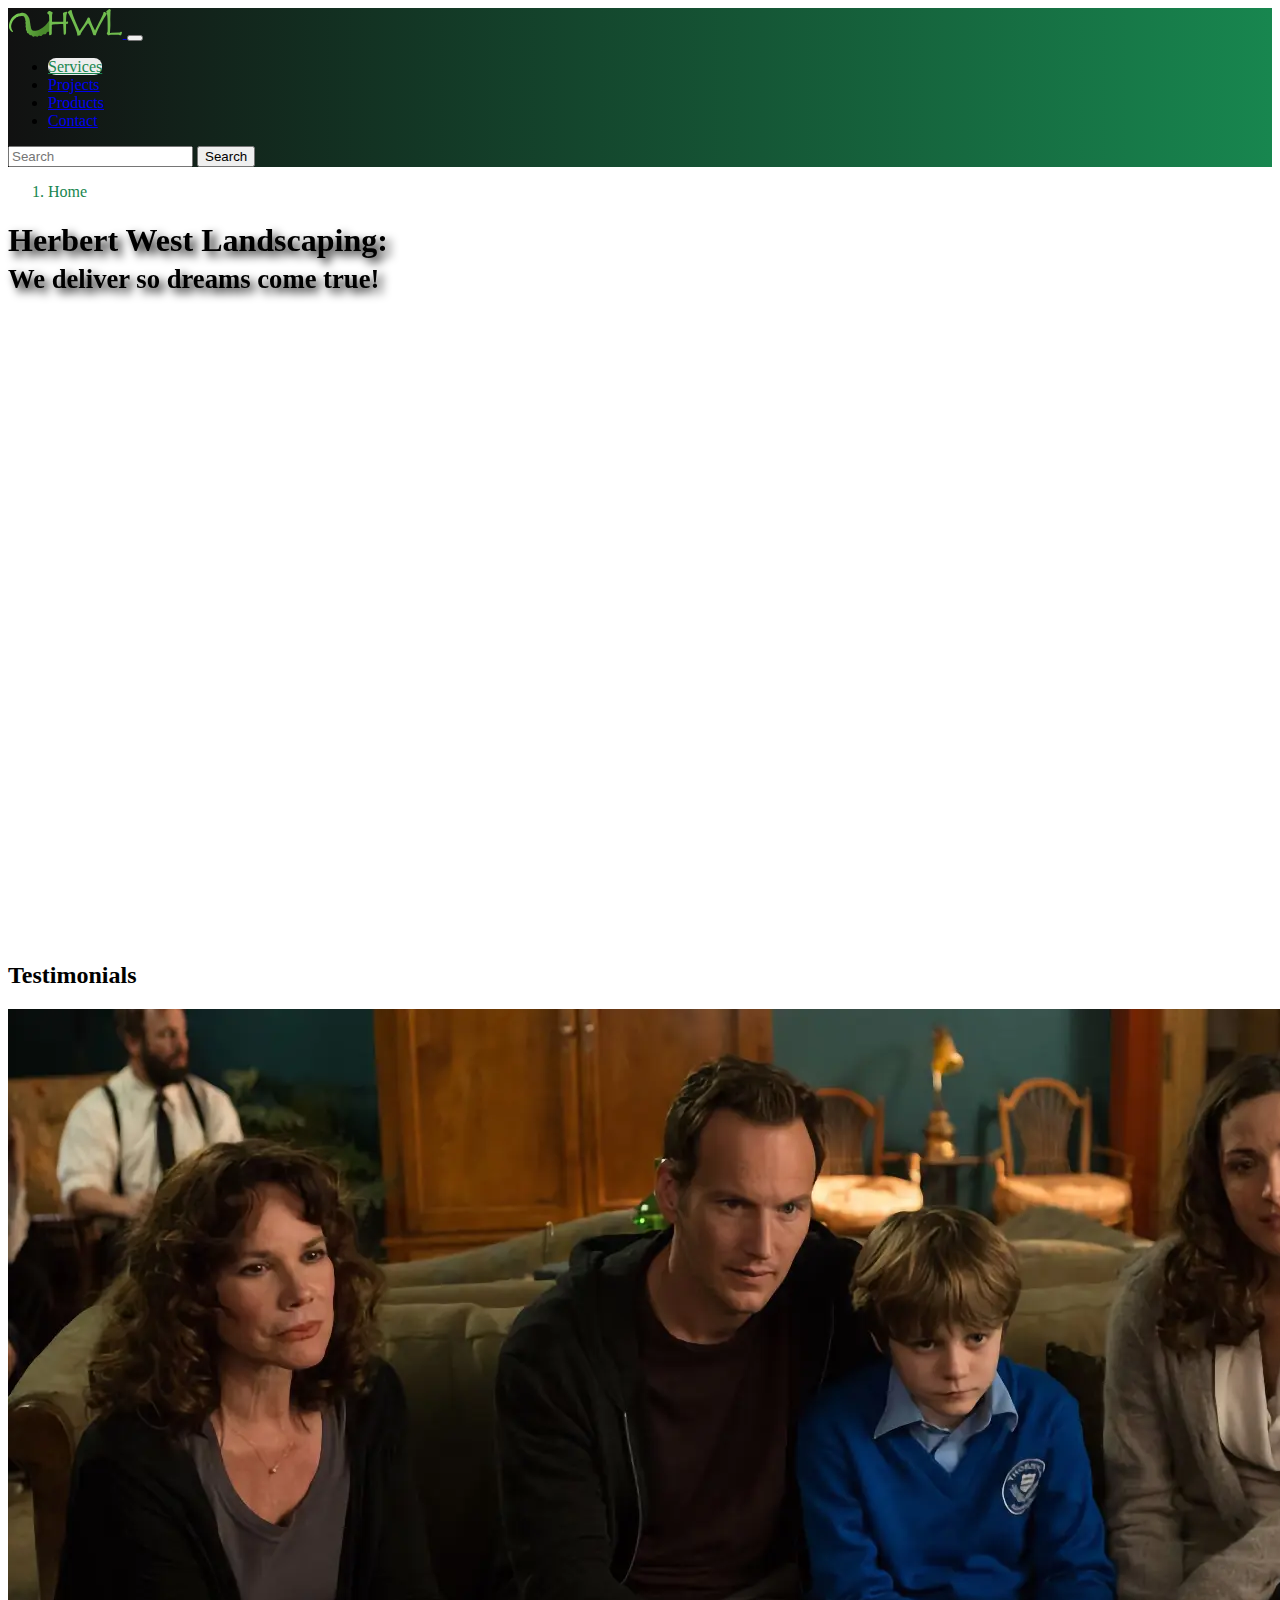
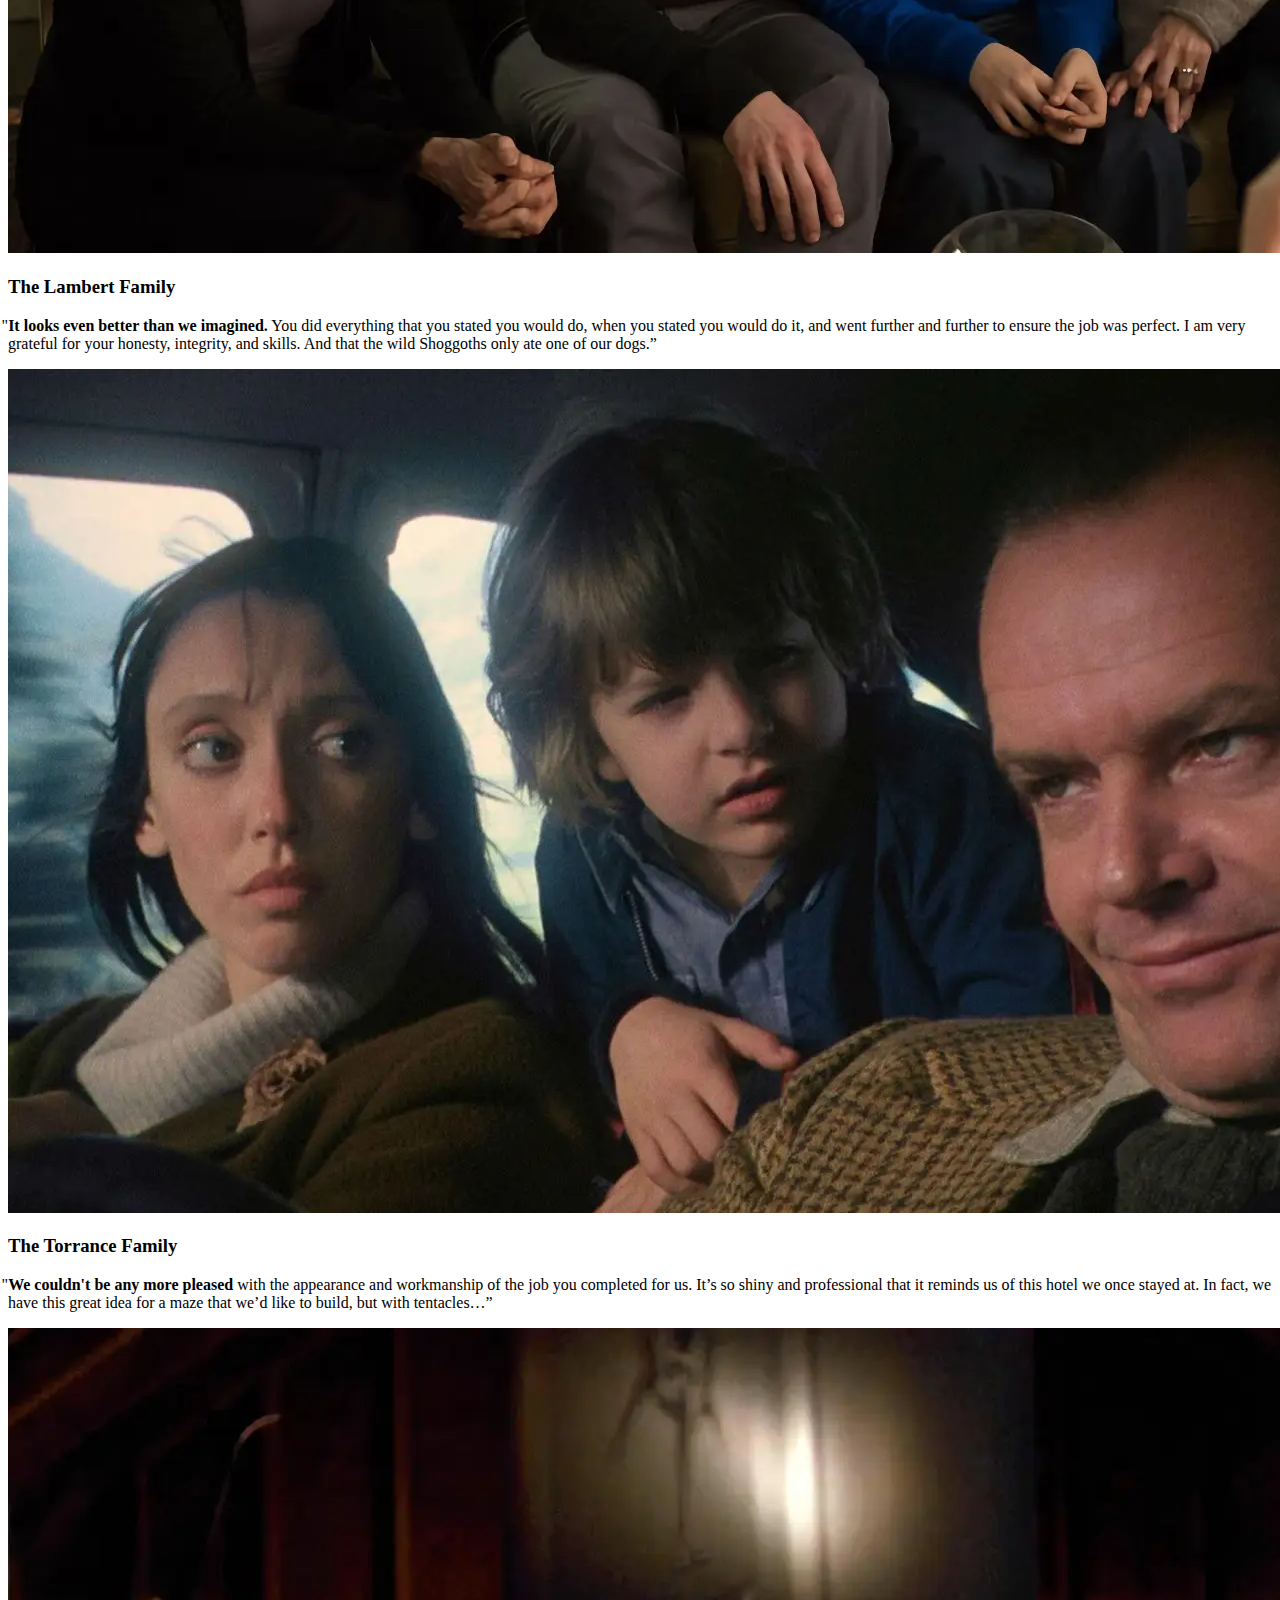
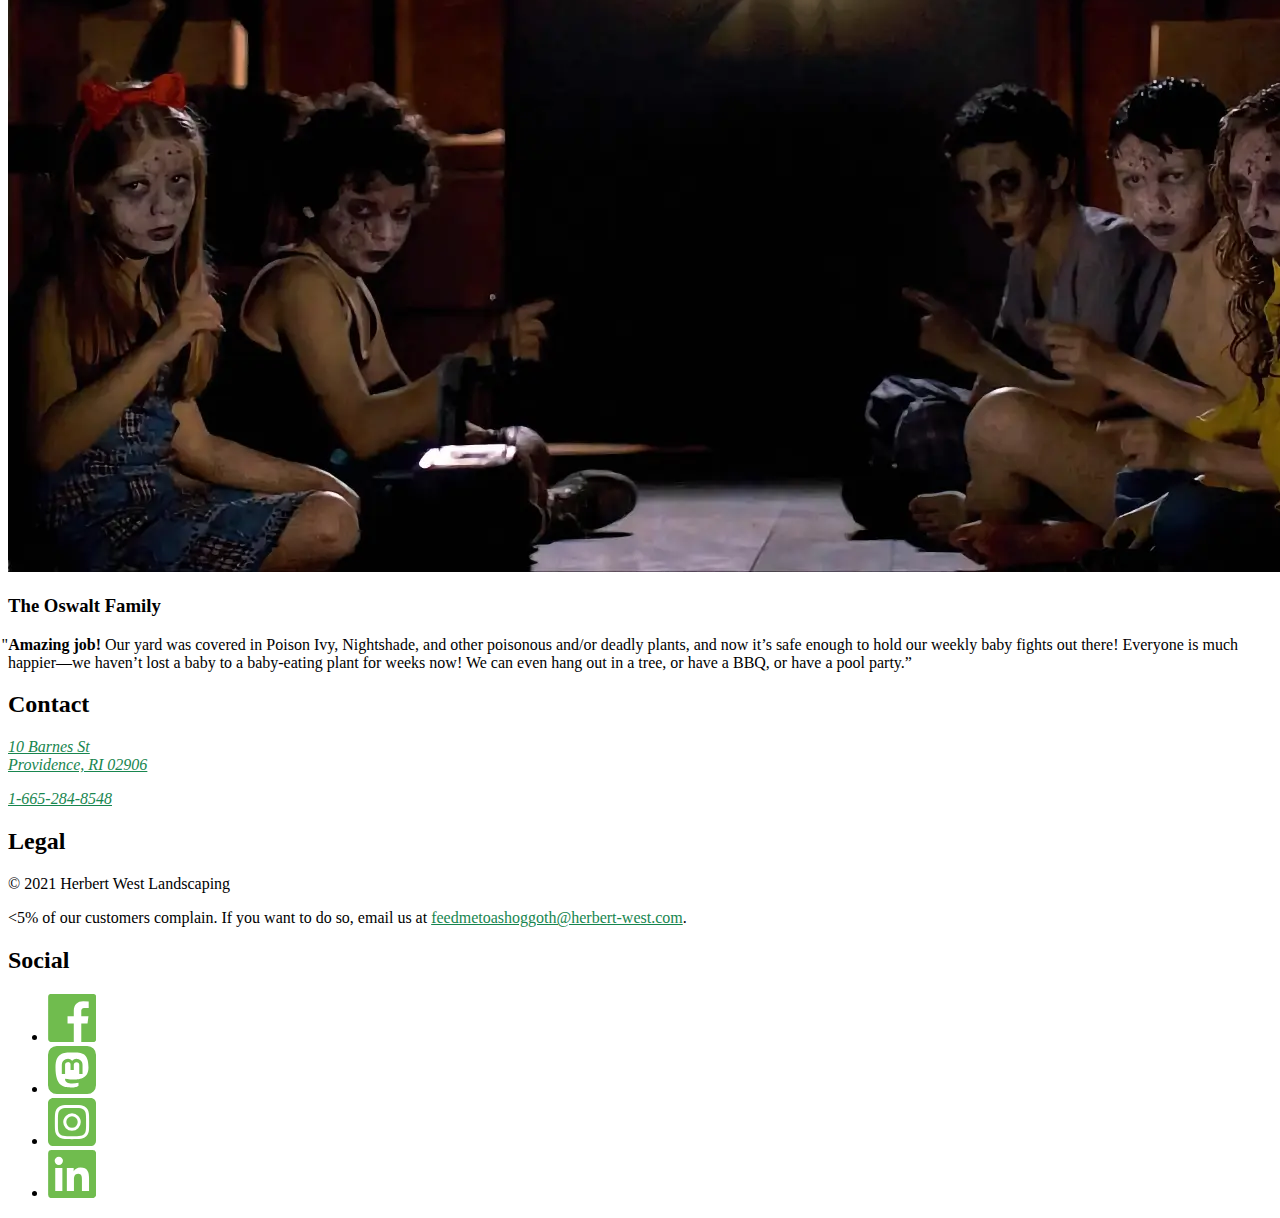
==== index.html @ c105af93 "custom services and landscape maintenance filepath fix" ====
<!DOCTYPE html>
<html lang="en">

  <head>
    <meta charset="utf-8">
    <meta name="viewport" content="width=device-width, initial-scale=1, shrink-to-fit=no">

    <title>Herbert West Landscaping</title>
    <link href="https://cdn.jsdelivr.net/npm/bootstrap@5.2.3/dist/css/bootstrap.min.css" rel="stylesheet" integrity="sha384-rbsA2VBKQhggwzxH7pPCaAqO46MgnOM80zW1RWuH61DGLwZJEdK2Kadq2F9CUG65" crossorigin="anonymous">
    <link rel="stylesheet" href="./css/main.css">
  </head>

  <body class="d-flex flex-column min-vh-100">
    <header>
      <nav class="navbar navbar-expand-lg bg-body-tertiary bg-success">
        <div class="container-fluid">
          <a class="navbar-brand" href="/">
            <img src="./images/hwl-logo.svg" alt="Herbert West Landscaping">
          </a>
          <button class="navbar-toggler" type="button" data-bs-toggle="collapse" data-bs-target="#navbarSupportedContent" aria-controls="navbarSupportedContent" aria-expanded="false" aria-label="Toggle navigation">
            <span class="navbar-toggler-icon"></span>
          </button>
          <div class="collapse navbar-collapse" id="navbarSupportedContent">
            <ul class="navbar-nav me-auto mb-2 mb-lg-0">
              <li class="nav-item">
                <a class="nav-link active text-light" aria-current="page" href="./services/index.html">Services</a>
              </li>
              <li class="nav-item">
                <a class="nav-link text-light" href="./projects/index.html">Projects</a>
              </li>
              <li class="nav-item">
                <a class="nav-link text-light" href="./products/index.html">Products</a>
              </li>
              <li class="nav-item">
                <a class="nav-link text-light" href="./contact/index.html">Contact</a>
              </li>
            </ul>
            <form class="d-flex" role="search">
              <input class="form-control me-2" type="search" placeholder="Search" aria-label="Search">
              <button class="btn btn-outline-light" type="submit">Search</button>
            </form>
          </div>
        </div>
      </nav>

      <!-- Breadcrumb -->
      <div class="container-fluid">
        <nav aria-label="breadcrumb">
          <ol class="breadcrumb">
            <li class="breadcrumb-item active text-success" aria-current="page">Home</li>
          </ol>
        </nav>
      </div>
    </header>

    <main class="mb-3">
      <!-- Hero -->
      <div class="bg-dark text-light p-5 mb-4 d-flex hero home">
        <div class="container-fluid">
          <h1 class="display-4">
            Herbert West Landscaping:
            <br><small>We deliver so dreams come true!</small>
          </h1>
        </div>
      </div>

      <!-- Main content -->
      <!-- Testimonials -->
      <div class="container">
        <h2>Testimonials</h2>
        <div class="row">
          <section class="col-lg-4 mb-3">
            <div class="card h-100">
              <img src="./images/home/family-lambert.webp" class="card-img-top" alt="The insidious Lambert family">
              <div class="card-body">
                <h3 class="card-title h4">The Lambert Family</h3>
                <p class="card-text hanging">
                  "<b>It looks even better than we imagined.</b> You did everything that you stated you would do, when you stated you would do it, and went further and further to ensure the job was perfect. I am very grateful for your honesty, integrity, and skills. And that the wild Shoggoths only ate one of our dogs.”
                </p>
              </div>
            </div>
          </section>
          <section class="col-lg-4 mb-3">
            <div class="card h-100">
              <img src="./images/home/family-torrance.webp" class="card-img-top" alt="The shining bright Torrance family">
              <div class="card-body">
                <h3 class="card-title h4">The Torrance Family</h3>
                <p class="card-text hanging">
                  "<b>We couldn't be any more pleased</b> with the appearance and workmanship of the job you completed for us. It’s so shiny and professional that it reminds us of this hotel we once stayed at. In fact, we have this great idea for a maze that we’d like to build, but with tentacles…”
                </p>
              </div>
            </div>

          </section>
          <section class="col-lg-4 mb-3">
            <div class="card h-100">
              <img src="./images/home/family-oswalt.webp" class="card-img-top" alt="The sinister Oswalt family">
              <div class="card-body">
                <h3 class="card-title h4">The Oswalt Family</h3>
                <p class="card-text hanging">
                  "<b>Amazing job!</b> Our yard was covered in Poison Ivy, Nightshade, and other poisonous and/or deadly plants, and now it’s safe enough to hold our weekly baby fights out there! Everyone is much happier—we haven’t lost a baby to a baby-eating plant for weeks now! We can even hang out in a tree, or have a BBQ, or have a pool party.”
                </p>
              </div>
            </div>

          </section>
        </div>
      </div>
    </main>

    <footer class="container-fluid border-top border-2 border-success py-3 mt-auto">
      <div class="row">
        <section class="col-lg-4">
          <h2>
            Contact
          </h2>
          <address>
            <p>
              <a href="http://maps.apple.com/?q=10+Barnes+St+Providence+RI+02906" class="text-decoration-none text-success">
                10 Barnes St
                <br>Providence, RI 02906
              </a>
            </p>
            <p>
              <a href="tel:+1-665-284-8548" class="text-decoration-none text-success">1-665-284-8548</a>
            </p>
          </address>
        </section>
        <section class="col-lg-4">
          <h2>
            Legal
          </h2>
          <p>
            © 2021 Herbert West Landscaping
          </p>
          <p>
            &lt;5% of our customers complain. If you want to do so, email us at <a href="mailto:feedmetoashoggoth@herbert-west.com" class="text-decoration-none text-success">feedmetoashoggoth@herbert-west.com</a>.
          </p>

        </section>
        <section class="col-lg-4">
          <h2>
            Social
          </h2>
          <ul class="list-inline">
            <li class="list-inline-item">
              <img src="./images/social-media-icons/facebook-hwl.svg" alt="Twitter" width="48" height="48">
            </li>
            <li class="list-inline-item">
              <img src="./images/social-media-icons/mastodon-hwl.svg" alt="Mastodon" width="48" height="48">

            </li>
            <li class="list-inline-item">
              <img src="./images/social-media-icons/instagram-hwl.svg" alt="Instagram" width="48" height="48">

            </li>
            <li class="list-inline-item">
              <img src="./images/social-media-icons/linkedin-hwl.svg" alt="LinkedIn" width="48" height="48">

            </li>
          </ul>
        </section>
      </div>
    </footer>


    <!-- Do NOT delete this script! -->
    <script src="https://cdn.jsdelivr.net/npm/bootstrap@5.2.3/dist/js/bootstrap.bundle.min.js" integrity="sha384-kenU1KFdBIe4zVF0s0G1M5b4hcpxyD9F7jL+jjXkk+Q2h455rYXK/7HAuoJl+0I4" crossorigin="anonymous"></script>
  </body>
</html>
---- css/main.css ----
html {
  --main-color: hsl(150, 70%, 31%)
}

/* Typography */

.hanging {
  text-indent: -.4em;
}

.text-success {
  color: var(--main-color) !important;
}

/* Navigation */

.navbar .active {
  background-color: #eee;
  color: var(--main-color) !important;
  border-radius: .5rem;
}

.bg-success {
  background-image: linear-gradient(to right, #111, var(--main-color));
}

.navbar-brand > img {
  height: 30px;
  width: auto;
}

.breadcrumb {
  margin-top: 1rem;
  --bs-breadcrumb-divider: "➤";
}

/* Hero */

h1 {
  filter: drop-shadow(5px 5px 5px black);
}

.hero {
  background-image: url(./images/home/garden.webp);
  background-size: cover;
  background-position: center;
  height: 30vh;
  align-items: center;
}

.home {
  height: 80vh;
}

.fertilizers {
  background-image: url(./images//products/fertilizers.webp);
}

.projects {
  background-image: url(./images/projects/projects.webp);
}

.services {
  background-image: url(./images/services/services.webp);
}

.landscape-maintenance {
  background-image: url(./images/services/maintenance-full.webp);
  background-position-y: center -220px;
}

.custom-services {
  background-image: url(./images/services/custom.webp);
}

.products {
  background-image: url(./images/products/products.webp);
}

.seeds {
  background-image: url(./images/products/seeds.webp);
}

.contact {
  position: relative;
  /* Ensure the pseudo-element is positioned relative to this element */
  background-image: url(./images/contact/contact.webp);
}

.contact::before {
  content: '';
  /* Necessary for the pseudo-element to be generated */
  position: absolute;
  /* Position it over the .contact element */
  top: 0;
  left: 0;
  right: 0;
  bottom: 0;
  background: rgba(0, 0, 0, 0.3);
  /* Adjust the last value to control the darkness (0 is fully transparent, 1 is fully black) */
  pointer-events: none;
  /* This ensures that clicks pass through to the underlying elements */
}

/* Projects */

.multi-column {
  column-count: 3;
  column-width: auto;
  column-gap: 1rem;
}

@media (max-width: 991px) {
  .multi-column {
    column-count: 1;
  }
}

.mulch-list li {
  list-style: none;
}
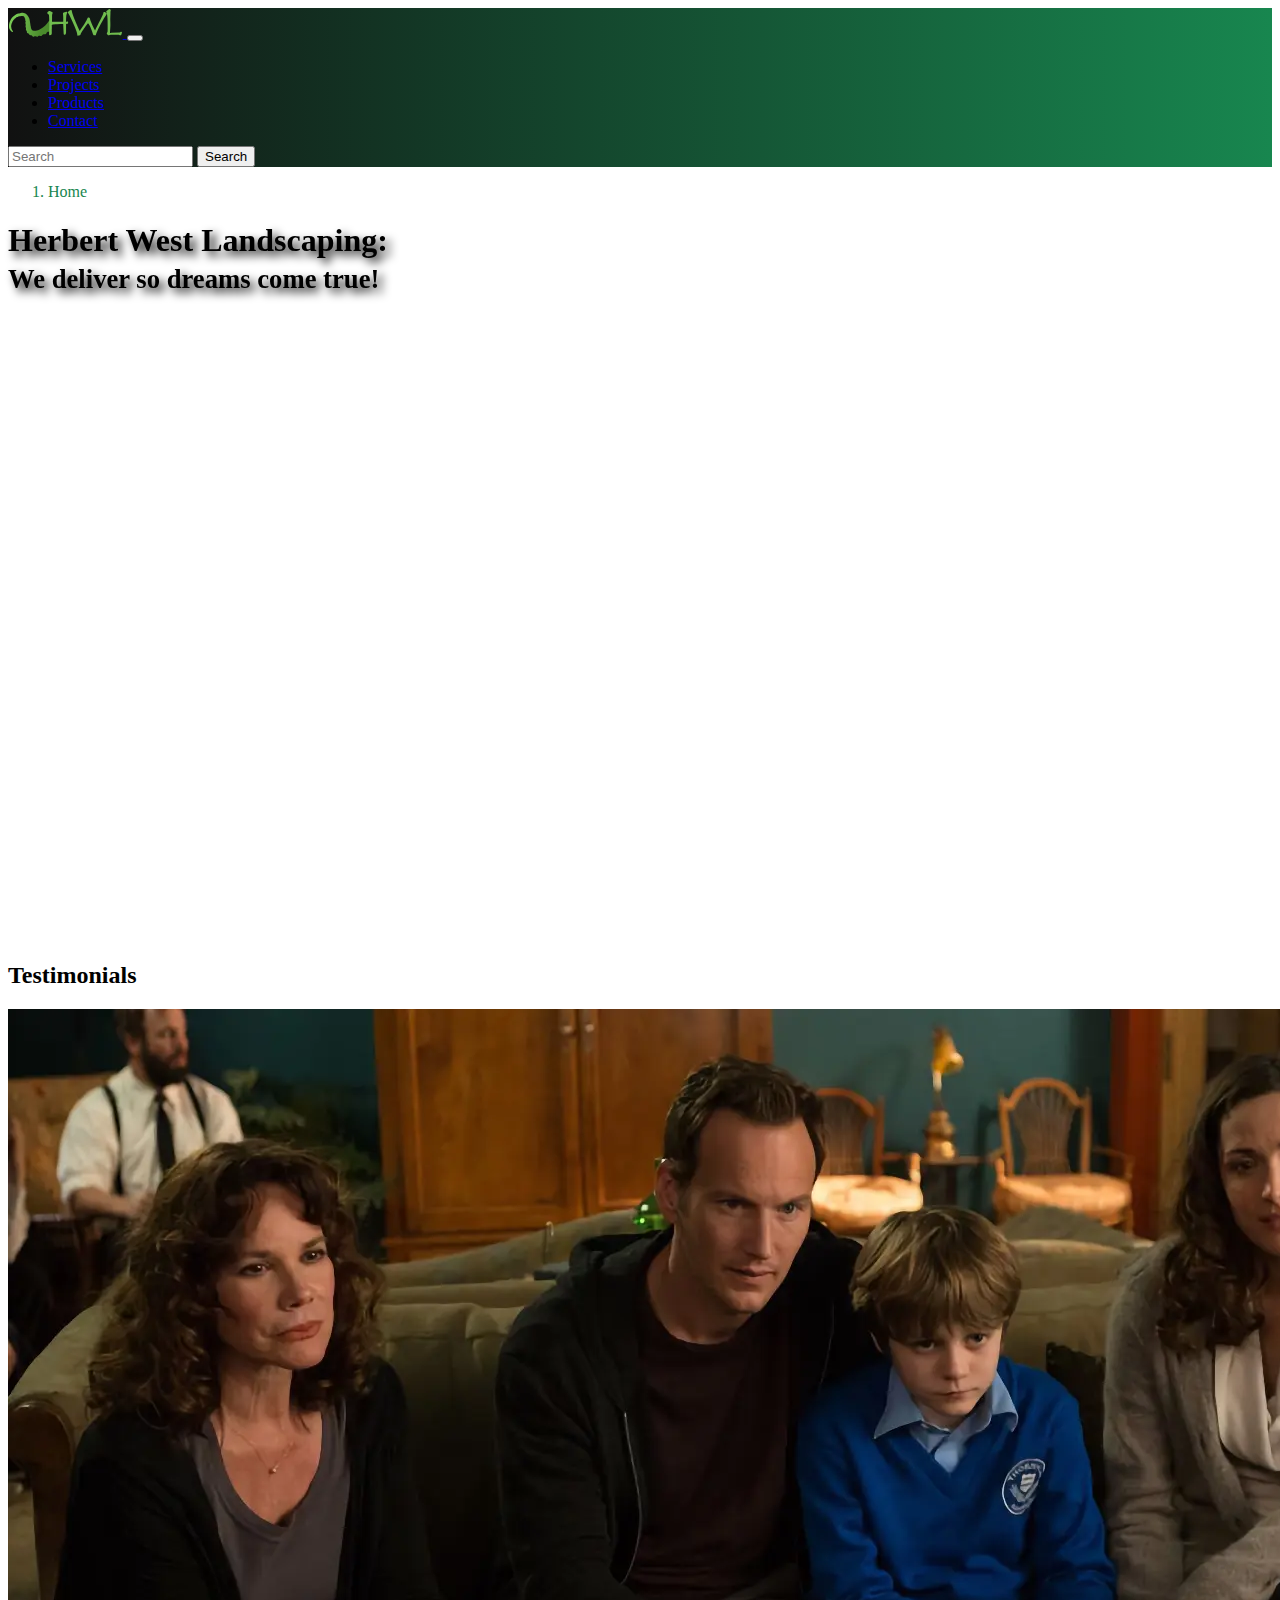
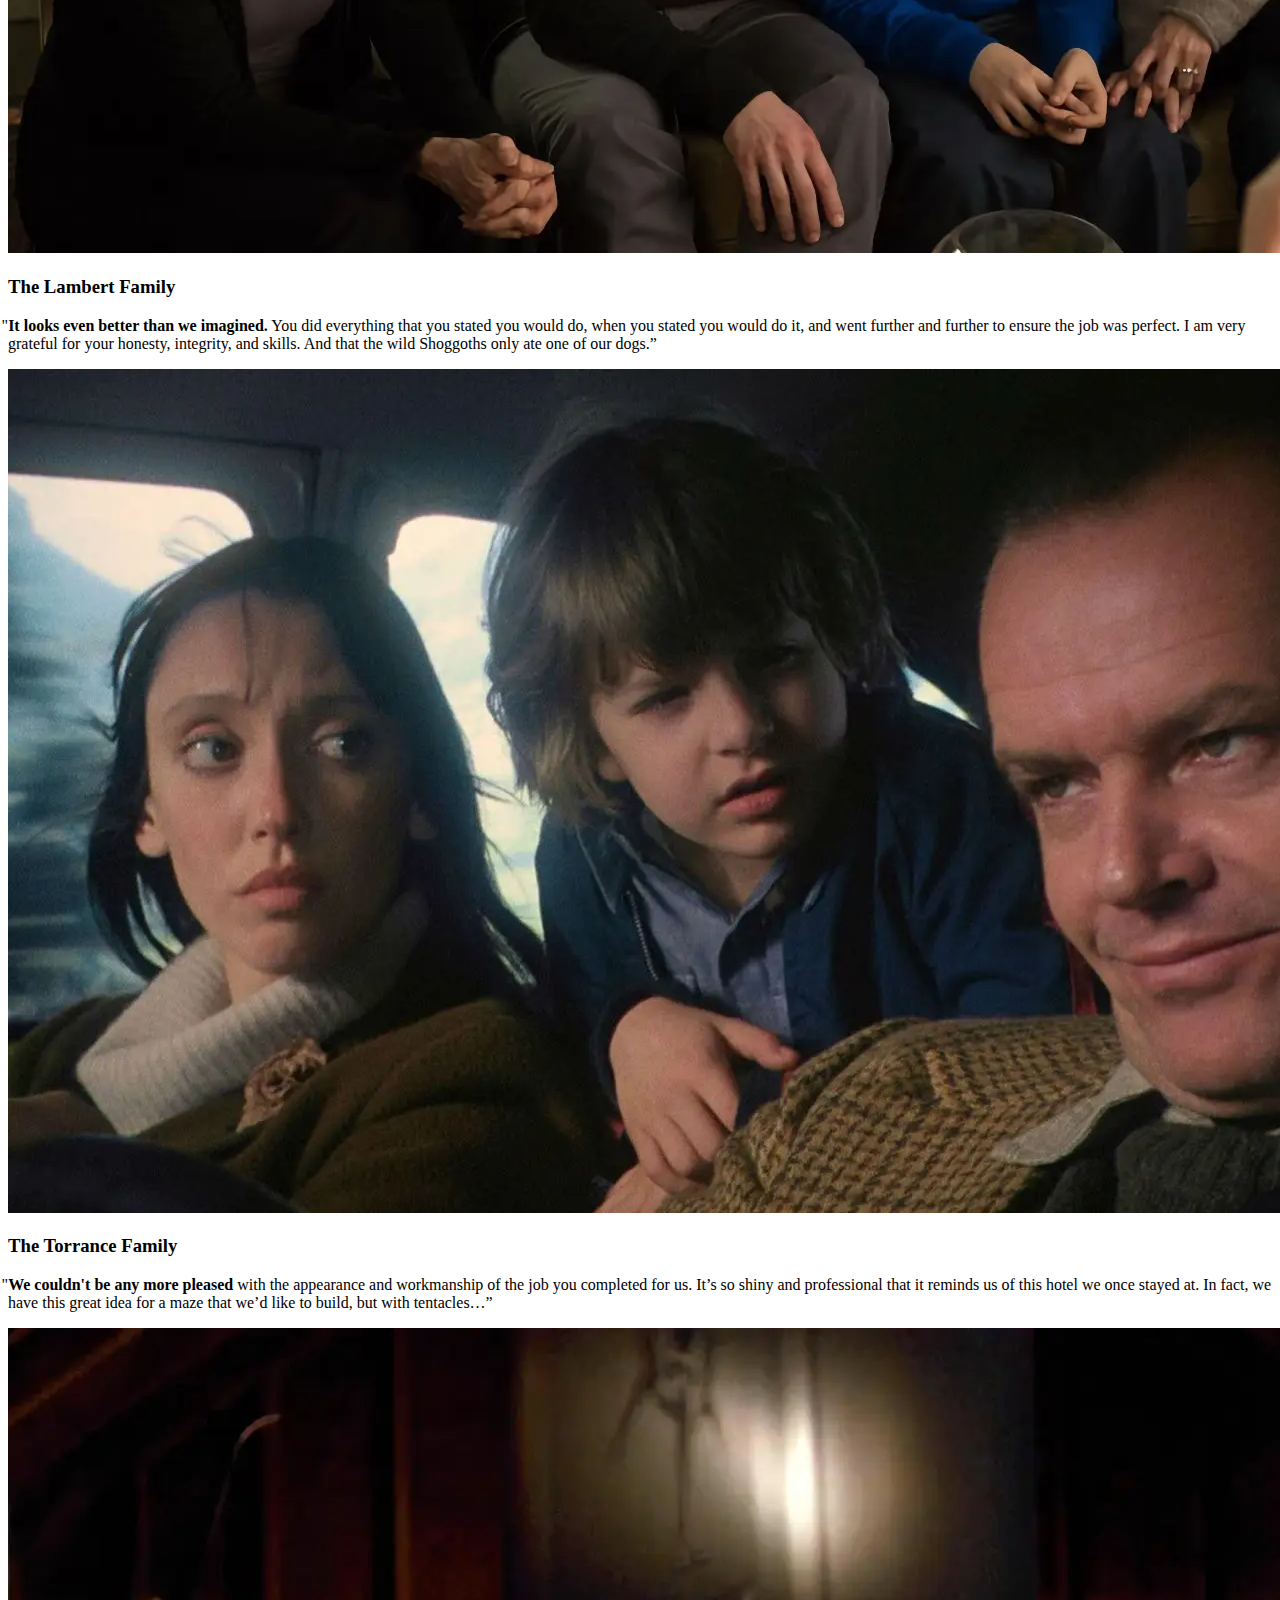
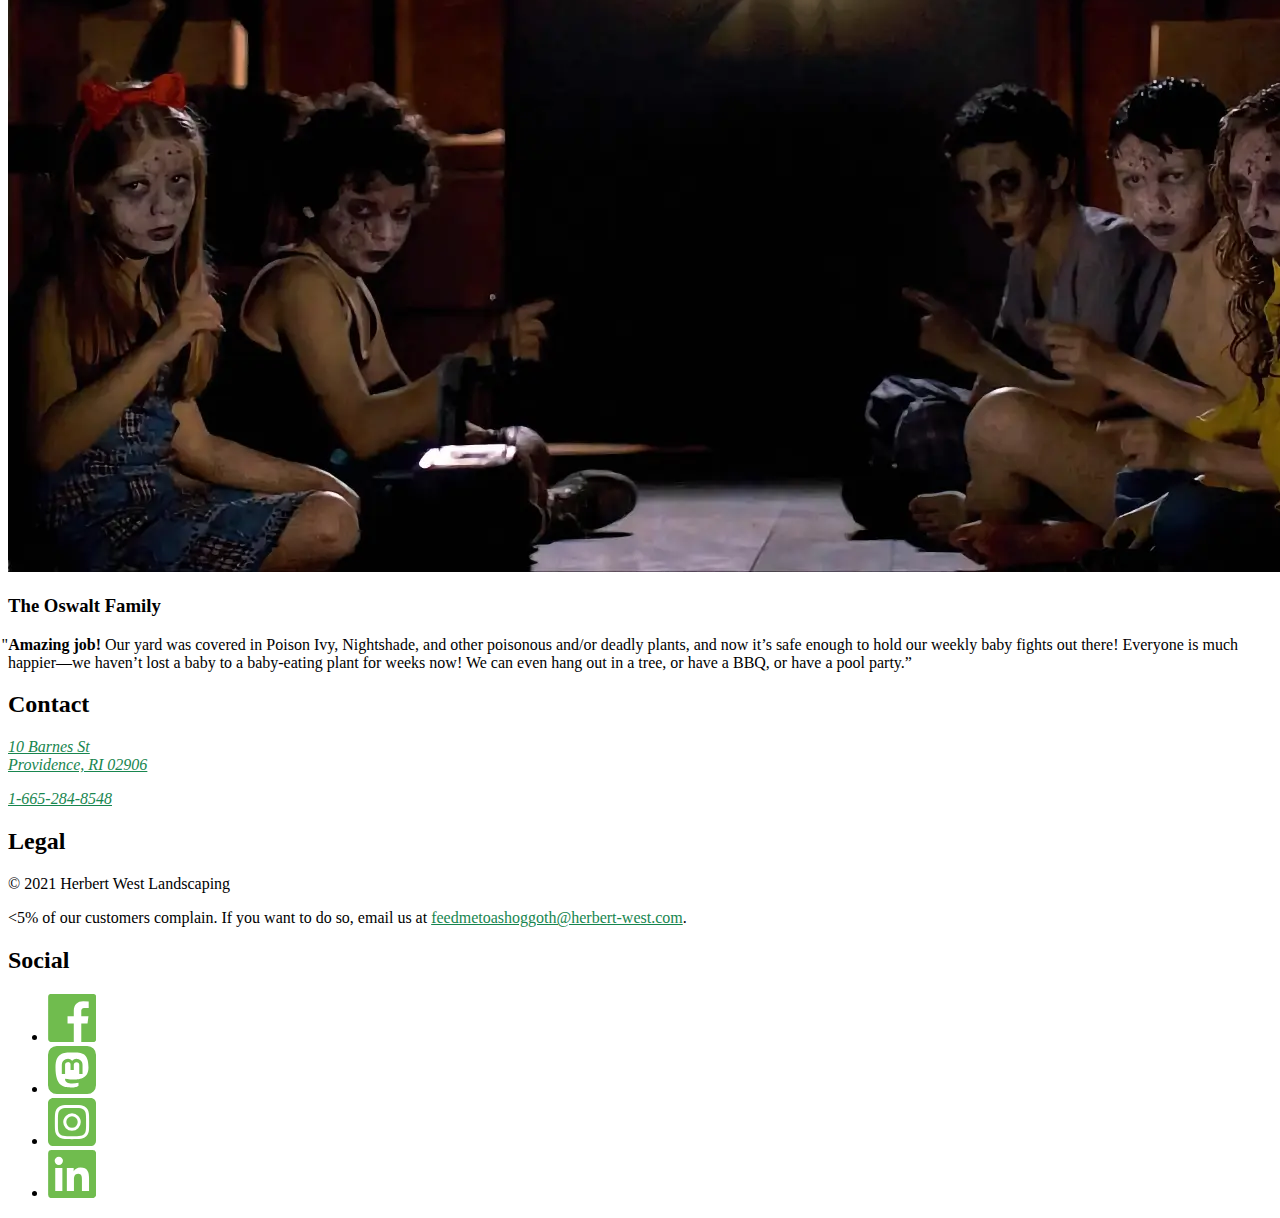
==== commit e626729f: "Update index.html" ====
--- a/index.html
+++ b/index.html
@@ -14,7 +14,7 @@
     <header>
       <nav class="navbar navbar-expand-lg bg-body-tertiary bg-success">
         <div class="container-fluid">
-          <a class="navbar-brand" href="/">
+          <a class="navbar-brand" href="./index.html">
             <img src="./images/hwl-logo.svg" alt="Herbert West Landscaping">
           </a>
           <button class="navbar-toggler" type="button" data-bs-toggle="collapse" data-bs-target="#navbarSupportedContent" aria-controls="navbarSupportedContent" aria-expanded="false" aria-label="Toggle navigation">
@@ -23,7 +23,7 @@
           <div class="collapse navbar-collapse" id="navbarSupportedContent">
             <ul class="navbar-nav me-auto mb-2 mb-lg-0">
               <li class="nav-item">
-                <a class="nav-link active text-light" aria-current="page" href="./services/index.html">Services</a>
+                <a class="nav-link text-light" aria-current="page" href="./services/index.html">Services</a>
               </li>
               <li class="nav-item">
                 <a class="nav-link text-light" href="./projects/index.html">Projects</a>
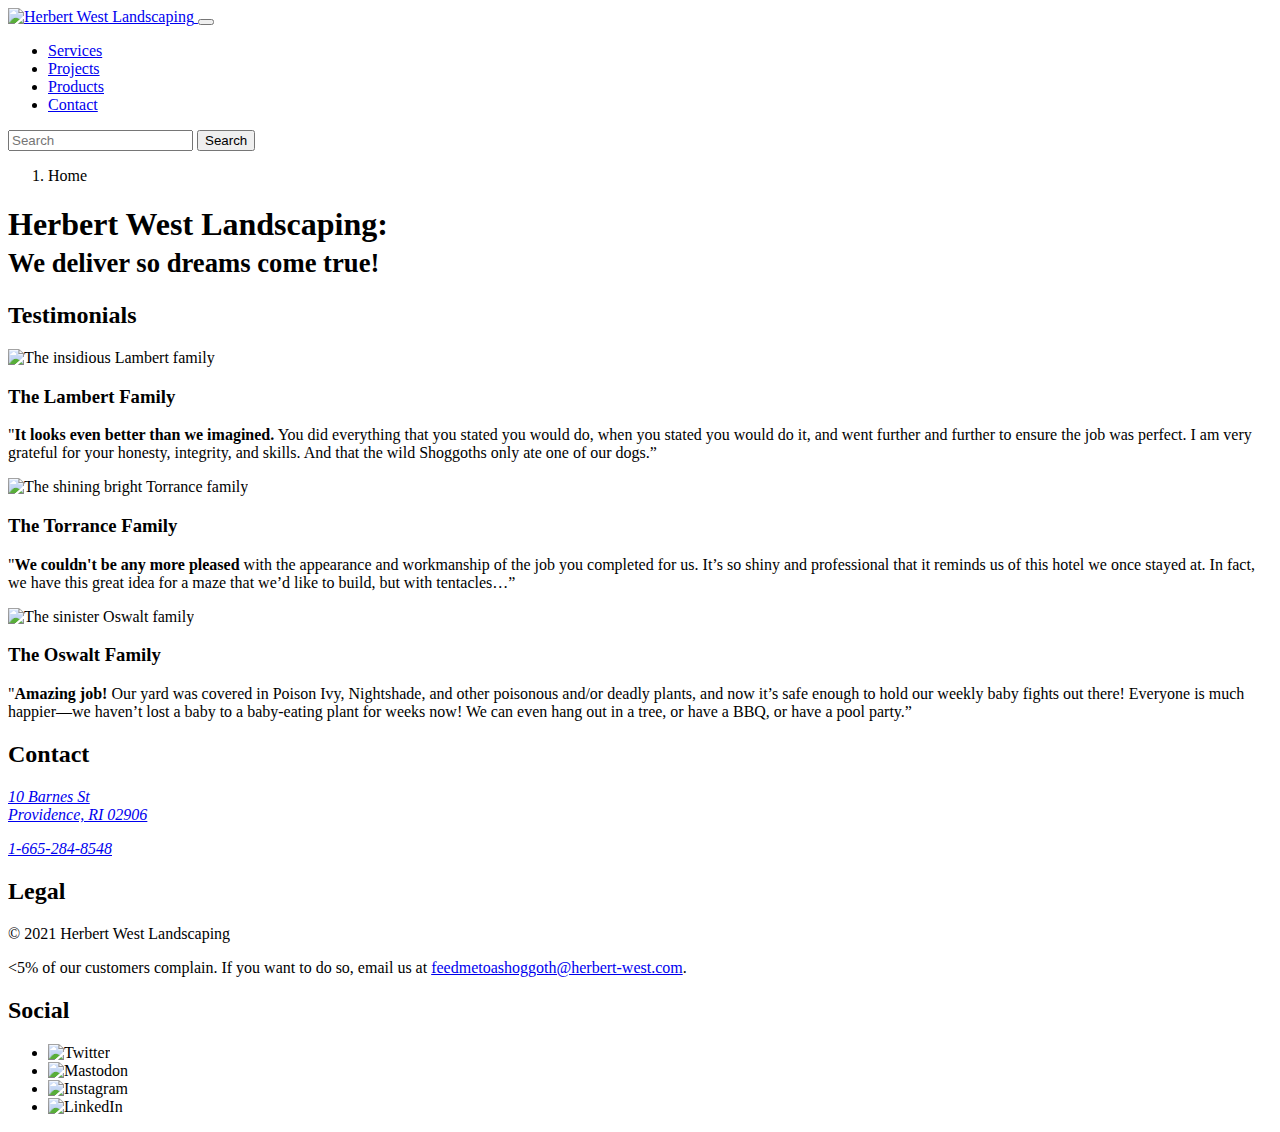
==== commit 51a0521b: "absolute file path fix main index" ====
--- a/index.html
+++ b/index.html
@@ -7,15 +7,15 @@
 
     <title>Herbert West Landscaping</title>
     <link href="https://cdn.jsdelivr.net/npm/bootstrap@5.2.3/dist/css/bootstrap.min.css" rel="stylesheet" integrity="sha384-rbsA2VBKQhggwzxH7pPCaAqO46MgnOM80zW1RWuH61DGLwZJEdK2Kadq2F9CUG65" crossorigin="anonymous">
-    <link rel="stylesheet" href="./css/main.css">
+    <link rel="stylesheet" href="/hw-lanscaping/css/main.css">
   </head>
 
   <body class="d-flex flex-column min-vh-100">
     <header>
       <nav class="navbar navbar-expand-lg bg-body-tertiary bg-success">
         <div class="container-fluid">
-          <a class="navbar-brand" href="./index.html">
-            <img src="./images/hwl-logo.svg" alt="Herbert West Landscaping">
+          <a class="navbar-brand" href="/hw-lanscaping/index.html">
+            <img src="/hw-lanscaping/images/hwl-logo.svg" alt="Herbert West Landscaping">
           </a>
           <button class="navbar-toggler" type="button" data-bs-toggle="collapse" data-bs-target="#navbarSupportedContent" aria-controls="navbarSupportedContent" aria-expanded="false" aria-label="Toggle navigation">
             <span class="navbar-toggler-icon"></span>
@@ -23,16 +23,16 @@
           <div class="collapse navbar-collapse" id="navbarSupportedContent">
             <ul class="navbar-nav me-auto mb-2 mb-lg-0">
               <li class="nav-item">
-                <a class="nav-link text-light" aria-current="page" href="./services/index.html">Services</a>
+                <a class="nav-link text-light" aria-current="page" href="/hw-lanscaping/services/index.html">Services</a>
               </li>
               <li class="nav-item">
-                <a class="nav-link text-light" href="./projects/index.html">Projects</a>
+                <a class="nav-link text-light" href="/hw-lanscaping/projects/index.html">Projects</a>
               </li>
               <li class="nav-item">
-                <a class="nav-link text-light" href="./products/index.html">Products</a>
+                <a class="nav-link text-light" href="/hw-lanscaping/products/index.html">Products</a>
               </li>
               <li class="nav-item">
-                <a class="nav-link text-light" href="./contact/index.html">Contact</a>
+                <a class="nav-link text-light" href="/hw-lanscaping/contact/index.html">Contact</a>
               </li>
             </ul>
             <form class="d-flex" role="search">
@@ -71,7 +71,7 @@
         <div class="row">
           <section class="col-lg-4 mb-3">
             <div class="card h-100">
-              <img src="./images/home/family-lambert.webp" class="card-img-top" alt="The insidious Lambert family">
+              <img src="/hw-lanscaping/images/home/family-lambert.webp" class="card-img-top" alt="The insidious Lambert family">
               <div class="card-body">
                 <h3 class="card-title h4">The Lambert Family</h3>
                 <p class="card-text hanging">
@@ -82,7 +82,7 @@
           </section>
           <section class="col-lg-4 mb-3">
             <div class="card h-100">
-              <img src="./images/home/family-torrance.webp" class="card-img-top" alt="The shining bright Torrance family">
+              <img src="/hw-lanscaping/images/home/family-torrance.webp" class="card-img-top" alt="The shining bright Torrance family">
               <div class="card-body">
                 <h3 class="card-title h4">The Torrance Family</h3>
                 <p class="card-text hanging">
@@ -94,7 +94,7 @@
           </section>
           <section class="col-lg-4 mb-3">
             <div class="card h-100">
-              <img src="./images/home/family-oswalt.webp" class="card-img-top" alt="The sinister Oswalt family">
+              <img src="/hw-lanscaping/images/home/family-oswalt.webp" class="card-img-top" alt="The sinister Oswalt family">
               <div class="card-body">
                 <h3 class="card-title h4">The Oswalt Family</h3>
                 <p class="card-text hanging">
@@ -144,18 +144,18 @@
           </h2>
           <ul class="list-inline">
             <li class="list-inline-item">
-              <img src="./images/social-media-icons/facebook-hwl.svg" alt="Twitter" width="48" height="48">
+              <img src="/hw-lanscaping/images/social-media-icons/facebook-hwl.svg" alt="Twitter" width="48" height="48">
             </li>
             <li class="list-inline-item">
-              <img src="./images/social-media-icons/mastodon-hwl.svg" alt="Mastodon" width="48" height="48">
+              <img src="/hw-lanscaping/images/social-media-icons/mastodon-hwl.svg" alt="Mastodon" width="48" height="48">
 
             </li>
             <li class="list-inline-item">
-              <img src="./images/social-media-icons/instagram-hwl.svg" alt="Instagram" width="48" height="48">
+              <img src="/hw-lanscaping/images/social-media-icons/instagram-hwl.svg" alt="Instagram" width="48" height="48">
 
             </li>
             <li class="list-inline-item">
-              <img src="./images/social-media-icons/linkedin-hwl.svg" alt="LinkedIn" width="48" height="48">
+              <img src="/hw-lanscaping/images/social-media-icons/linkedin-hwl.svg" alt="LinkedIn" width="48" height="48">
 
             </li>
           </ul>
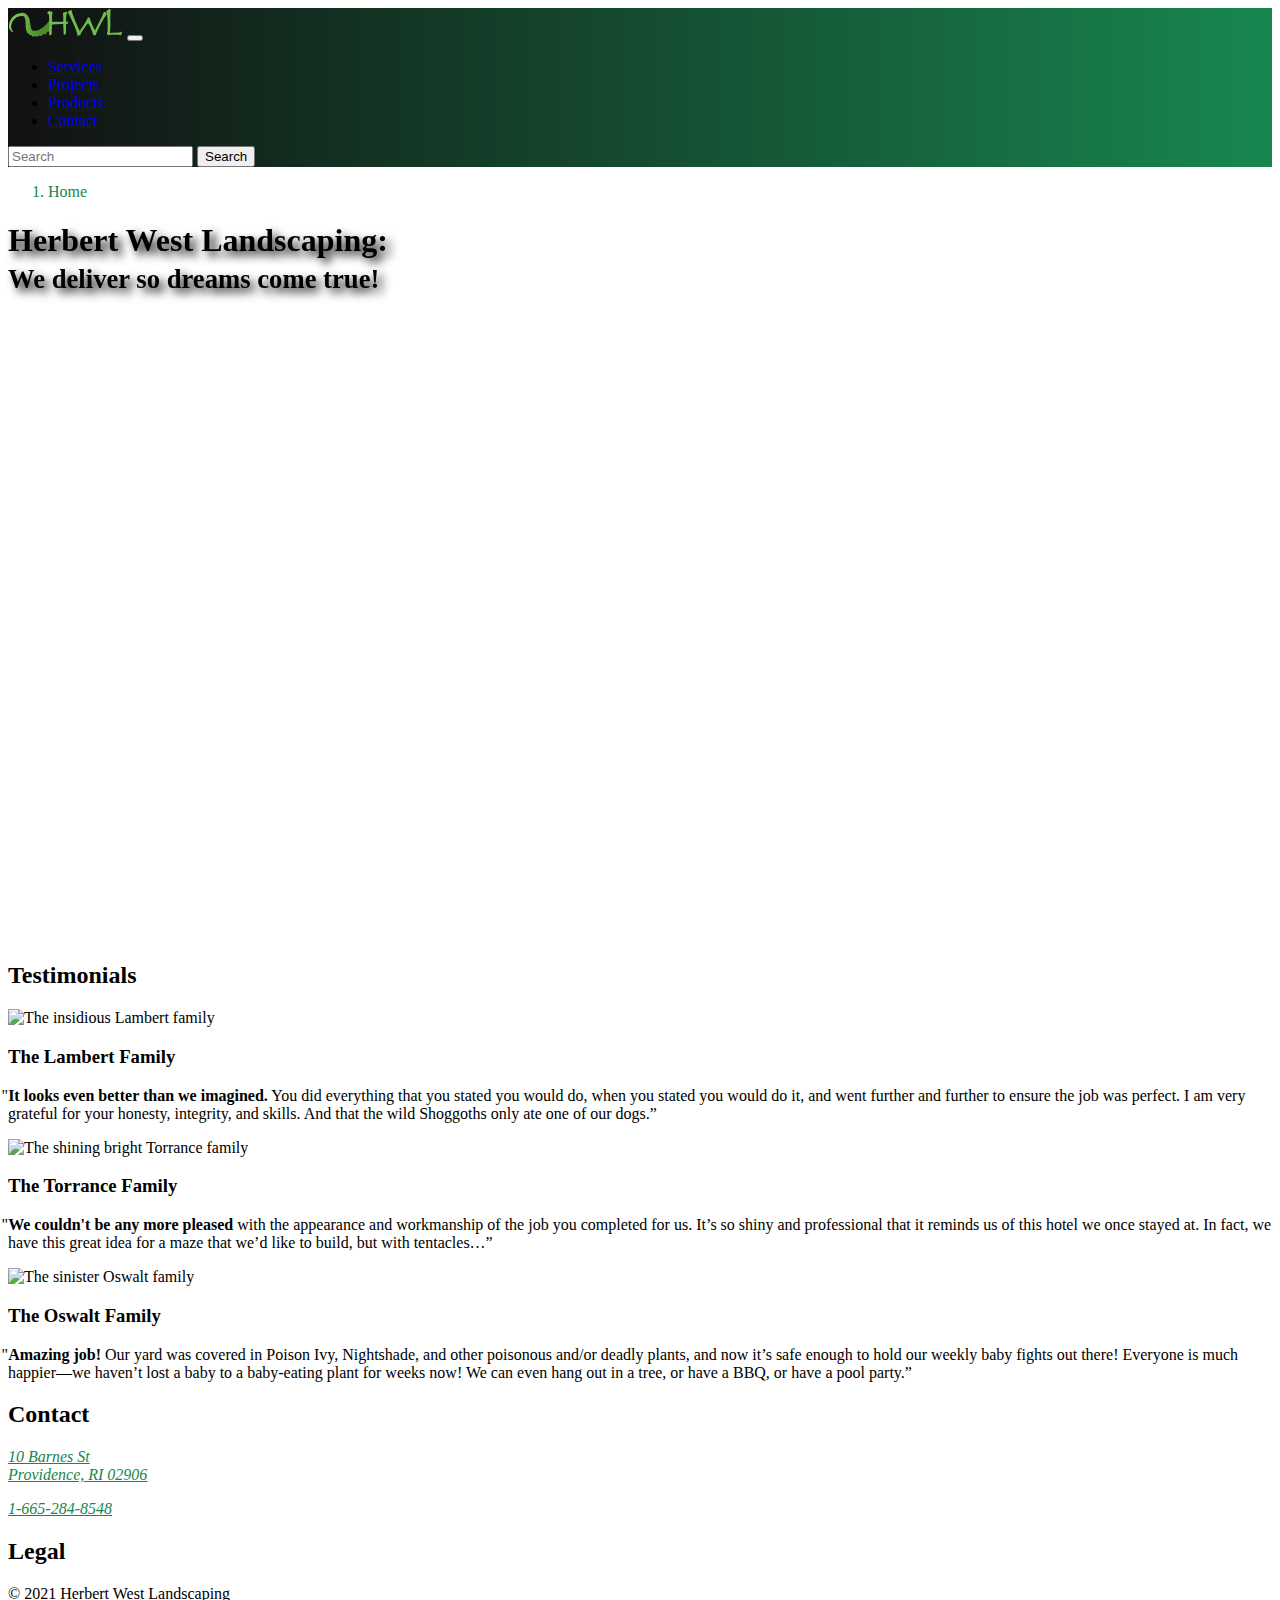
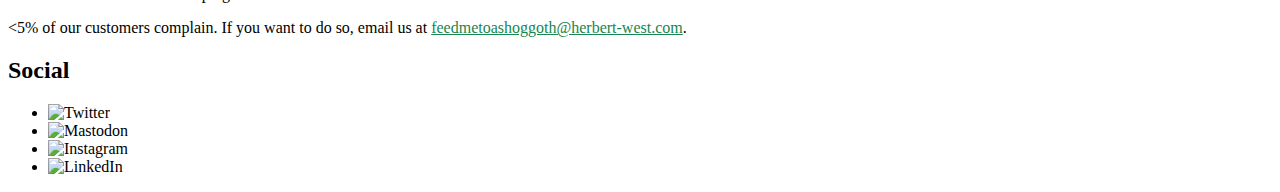
==== commit 912aba21: "index test" ====
--- a/index.html
+++ b/index.html
@@ -7,15 +7,15 @@
 
     <title>Herbert West Landscaping</title>
     <link href="https://cdn.jsdelivr.net/npm/bootstrap@5.2.3/dist/css/bootstrap.min.css" rel="stylesheet" integrity="sha384-rbsA2VBKQhggwzxH7pPCaAqO46MgnOM80zW1RWuH61DGLwZJEdK2Kadq2F9CUG65" crossorigin="anonymous">
-    <link rel="stylesheet" href="/hw-lanscaping/css/main.css">
+    <link rel="stylesheet" href="/css/main.css">
   </head>
 
   <body class="d-flex flex-column min-vh-100">
     <header>
       <nav class="navbar navbar-expand-lg bg-body-tertiary bg-success">
         <div class="container-fluid">
-          <a class="navbar-brand" href="/hw-lanscaping/index.html">
-            <img src="/hw-lanscaping/images/hwl-logo.svg" alt="Herbert West Landscaping">
+          <a class="navbar-brand" href="/index.html">
+            <img src="/images/hwl-logo.svg" alt="Herbert West Landscaping">
           </a>
           <button class="navbar-toggler" type="button" data-bs-toggle="collapse" data-bs-target="#navbarSupportedContent" aria-controls="navbarSupportedContent" aria-expanded="false" aria-label="Toggle navigation">
             <span class="navbar-toggler-icon"></span>
--- a/css/main.css
+++ b/css/main.css
@@ -0,0 +1,121 @@
+html {
+  --main-color: hsl(150, 70%, 31%)
+}
+
+/* Typography */
+
+.hanging {
+  text-indent: -.4em;
+}
+
+.text-success {
+  color: var(--main-color) !important;
+}
+
+/* Navigation */
+
+.navbar .active {
+  background-color: #eee;
+  color: var(--main-color) !important;
+  border-radius: .5rem;
+}
+
+.bg-success {
+  background-image: linear-gradient(to right, #111, var(--main-color));
+}
+
+.navbar-brand > img {
+  height: 30px;
+  width: auto;
+}
+
+.breadcrumb {
+  margin-top: 1rem;
+  --bs-breadcrumb-divider: "➤";
+}
+
+/* Hero */
+
+h1 {
+  filter: drop-shadow(5px 5px 5px black);
+}
+
+.hero {
+  background-image: url(/hw-lanscaping/images/home/garden.webp);
+  background-size: cover;
+  background-position: center;
+  height: 30vh;
+  align-items: center;
+}
+
+.home {
+  height: 80vh;
+}
+
+.fertilizers {
+  background-image: url(/hw-lanscaping/images/products/fertilizers.webp);
+}
+
+.projects {
+  background-image: url(/hw-lanscaping/images/projects/projects.webp);
+}
+
+.services {
+  background-image: url(/hw-lanscaping/images/services/services.webp);
+}
+
+.landscape-maintenance {
+  background-image: url(/hw-lanscaping/images/services/maintenance-full.webp);
+  background-position-y: center -220px;
+}
+
+.custom-services {
+  background-image: url(/hw-lanscaping/images/services/services.webp);
+}
+
+.products {
+  background-image: url(/hw-lanscaping/images/products/products.webp);
+}
+
+.seeds {
+  background-image: url(/hw-lanscaping/images/products/seeds.webp);
+}
+
+.contact {
+  position: relative;
+  /* Ensure the pseudo-element is positioned relative to this element */
+  background-image: url(/hw-lanscaping/images/contact/contact.webp);
+}
+
+.contact::before {
+  content: '';
+  /* Necessary for the pseudo-element to be generated */
+  position: absolute;
+  /* Position it over the .contact element */
+  top: 0;
+  left: 0;
+  right: 0;
+  bottom: 0;
+  background: rgba(0, 0, 0, 0.3);
+  /* Adjust the last value to control the darkness (0 is fully transparent, 1 is fully black) */
+  pointer-events: none;
+  /* This ensures that clicks pass through to the underlying elements */
+}
+
+/* Projects */
+
+.multi-column {
+  column-count: 3;
+  column-width: auto;
+  column-gap: 1rem;
+}
+
+@media (max-width: 991px) {
+  .multi-column {
+    column-count: 1;
+  }
+}
+
+.mulch-list li {
+  list-style: none;
+}
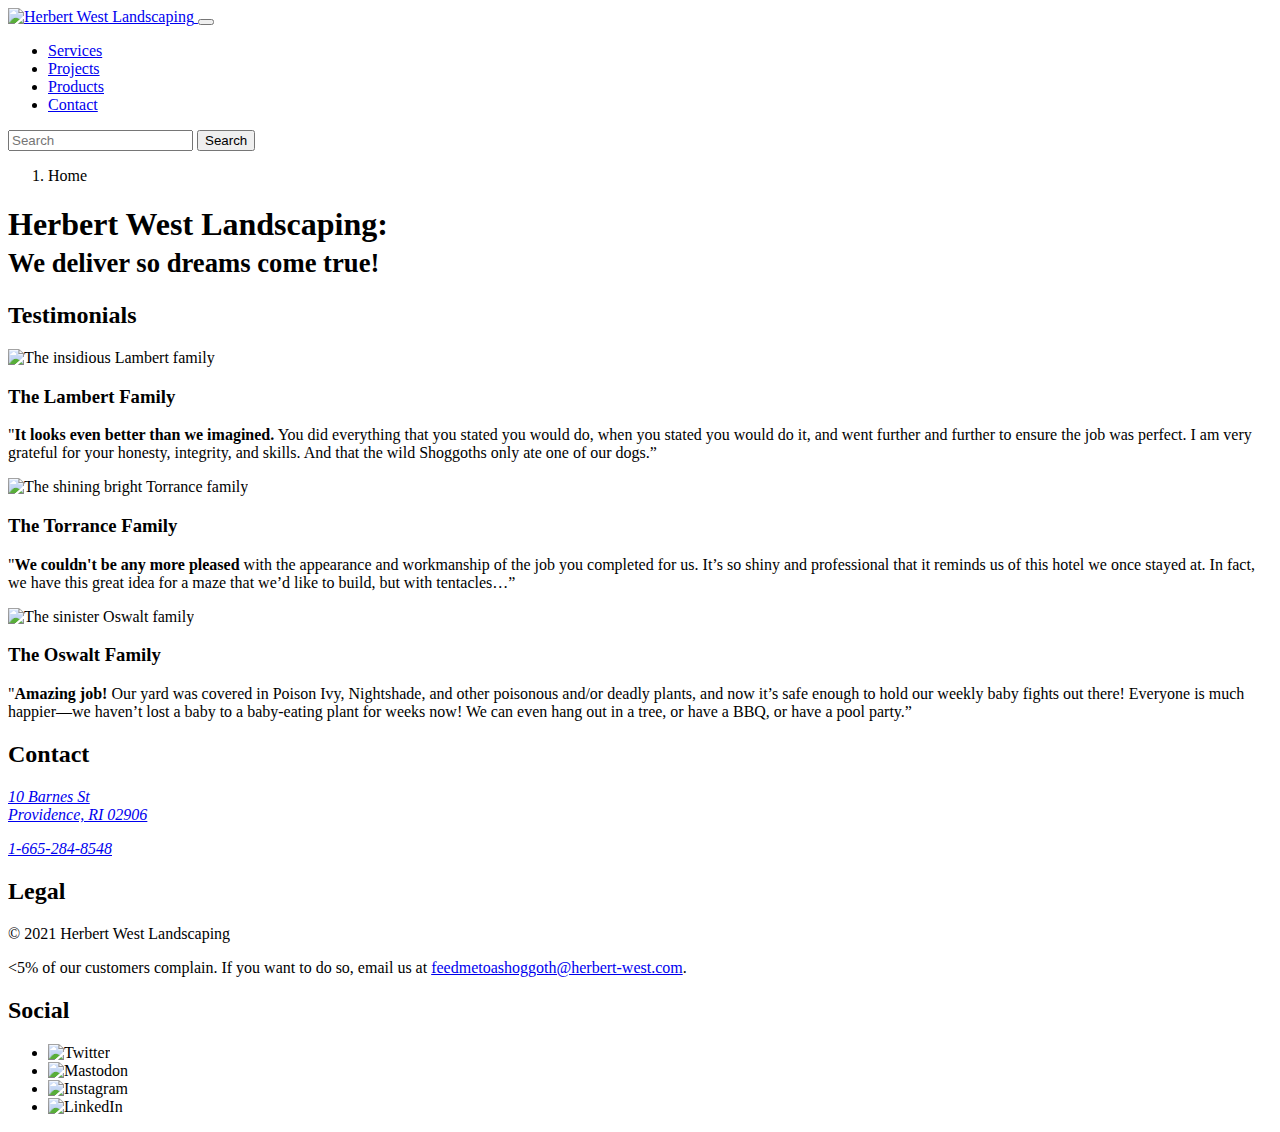
==== commit b298eca8: "Should be actual final filepath correction" ====
--- a/index.html
+++ b/index.html
@@ -7,15 +7,15 @@
 
     <title>Herbert West Landscaping</title>
     <link href="https://cdn.jsdelivr.net/npm/bootstrap@5.2.3/dist/css/bootstrap.min.css" rel="stylesheet" integrity="sha384-rbsA2VBKQhggwzxH7pPCaAqO46MgnOM80zW1RWuH61DGLwZJEdK2Kadq2F9CUG65" crossorigin="anonymous">
-    <link rel="stylesheet" href="/css/main.css">
+    <link rel="stylesheet" href="hw-lanscaping/css/main.css">
   </head>
 
   <body class="d-flex flex-column min-vh-100">
     <header>
       <nav class="navbar navbar-expand-lg bg-body-tertiary bg-success">
         <div class="container-fluid">
-          <a class="navbar-brand" href="/index.html">
-            <img src="/images/hwl-logo.svg" alt="Herbert West Landscaping">
+          <a class="navbar-brand" href="/hw-lanscaping/index.html">
+            <img src="hw-lanscaping/images/hwl-logo.svg" alt="Herbert West Landscaping">
           </a>
           <button class="navbar-toggler" type="button" data-bs-toggle="collapse" data-bs-target="#navbarSupportedContent" aria-controls="navbarSupportedContent" aria-expanded="false" aria-label="Toggle navigation">
             <span class="navbar-toggler-icon"></span>
